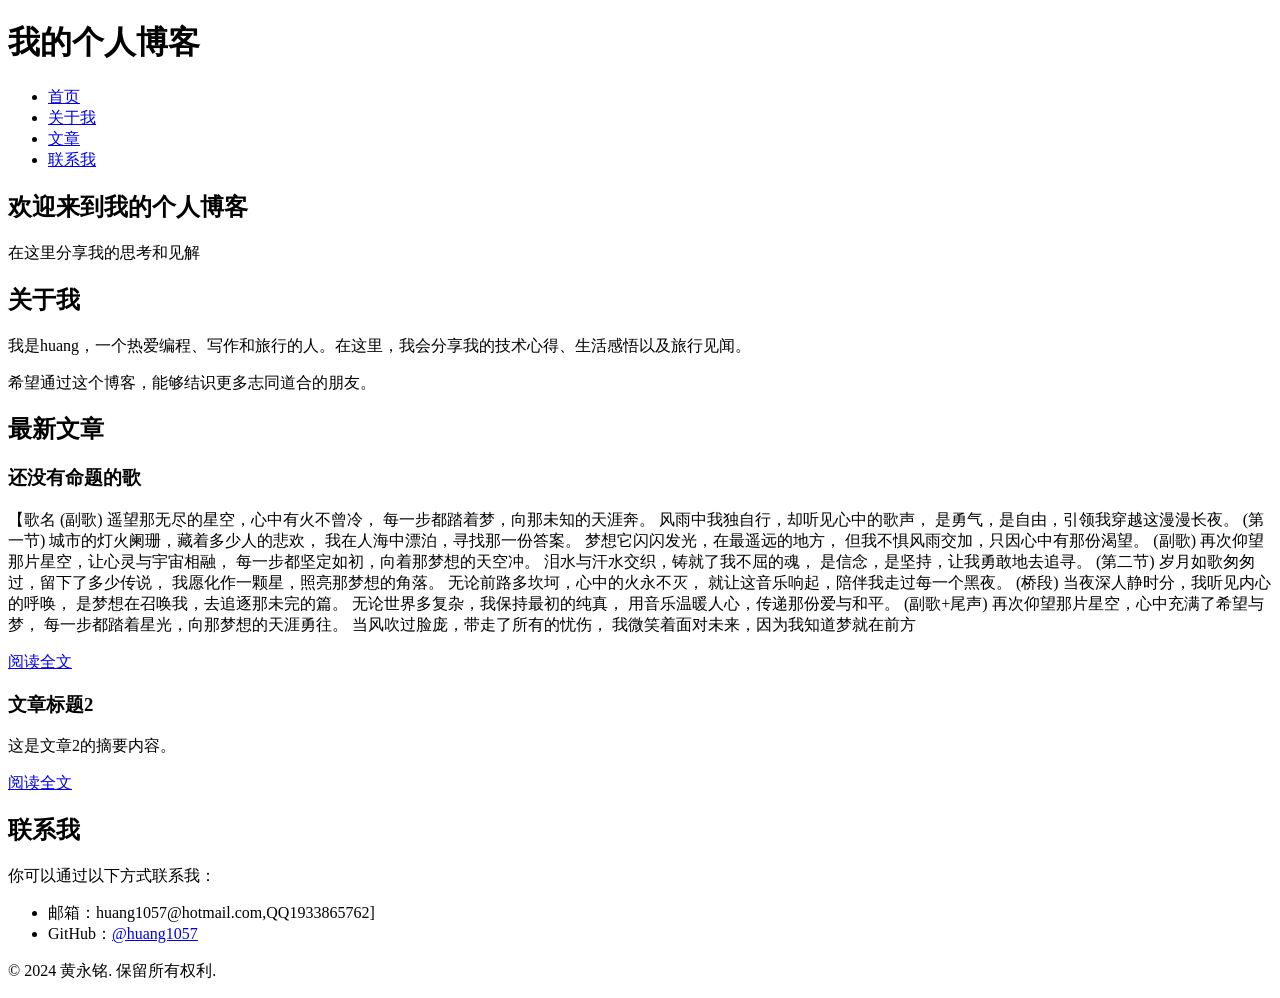
==== boke/huang_index.html @ bc632841 "Add files via upload" ====
<!DOCTYPE html>
<html lang="zh-CN">
<head>
    <meta charset="UTF-8">
    <meta name="viewport" content="width=device-width, initial-scale=1.0">
    <title>huang和苟或的个人博客</title>
    <link rel="stylesheet" href="styles.css">
</head>
<body>
    <header>
        <div class="container">
            <h1>我的个人博客</h1>
            <nav>
                <ul>
                    <li><a href="#home">首页</a></li>
                    <li><a href="#about">关于我</a></li>
                    <li><a href="#posts">文章</a></li>
                    <li><a href="#contact">联系我</a></li>
                </ul>
            </nav>
        </div>
    </header>

    <section id="home" class="hero">
        <div class="container">
            <h2>欢迎来到我的个人博客</h2>
            <p>在这里分享我的思考和见解</p>
        </div>
    </section>

    <section id="about" class="content">
        <div class="container">
            <h2>关于我</h2>
            <p>我是huang，一个热爱编程、写作和旅行的人。在这里，我会分享我的技术心得、生活感悟以及旅行见闻。</p>
            <p>希望通过这个博客，能够结识更多志同道合的朋友。</p>
        </div>
    </section>

    <section id="posts" class="content">
        <div class="container">
            <h2>最新文章</h2>
            <article>
                <h3>还没有命题的歌</h3>
                <p>【歌名

(副歌)
遥望那无尽的星空，心中有火不曾冷，
每一步都踏着梦，向那未知的天涯奔。
风雨中我独自行，却听见心中的歌声，
是勇气，是自由，引领我穿越这漫漫长夜。

(第一节)
城市的灯火阑珊，藏着多少人的悲欢，
我在人海中漂泊，寻找那一份答案。
梦想它闪闪发光，在最遥远的地方，
但我不惧风雨交加，只因心中有那份渴望。

(副歌)
再次仰望那片星空，让心灵与宇宙相融，
每一步都坚定如初，向着那梦想的天空冲。
泪水与汗水交织，铸就了我不屈的魂，
是信念，是坚持，让我勇敢地去追寻。

(第二节)
岁月如歌匆匆过，留下了多少传说，
我愿化作一颗星，照亮那梦想的角落。
无论前路多坎坷，心中的火永不灭，
就让这音乐响起，陪伴我走过每一个黑夜。

(桥段)
当夜深人静时分，我听见内心的呼唤，
是梦想在召唤我，去追逐那未完的篇。
无论世界多复杂，我保持最初的纯真，
用音乐温暖人心，传递那份爱与和平。

(副歌+尾声)
再次仰望那片星空，心中充满了希望与梦，
每一步都踏着星光，向那梦想的天涯勇往。
当风吹过脸庞，带走了所有的忧伤，
我微笑着面对未来，因为我知道梦就在前方</p>
                <a href="post1.html">阅读全文</a>
            </article>
            <article>
                <h3>文章标题2</h3>
                <p>这是文章2的摘要内容。</p>
                <a href="post2.html">阅读全文</a>
            </article>
        </div>
    </section>

    <section id="contact" class="content">
        <div class="container">
            <h2>联系我</h2>
            <p>你可以通过以下方式联系我：</p>
            <ul>
                <li>邮箱：huang1057@hotmail.com,QQ1933865762]</li>
                <li>GitHub：<a href="https://github.com/huang1057">@huang1057</a></li>
            </ul>
        </div>
    </section>

    <footer>
        <div class="container">
            <p>&copy; 2024 黄永铭. 保留所有权利.</p>
        </div>
    </footer>
</body>
</html>
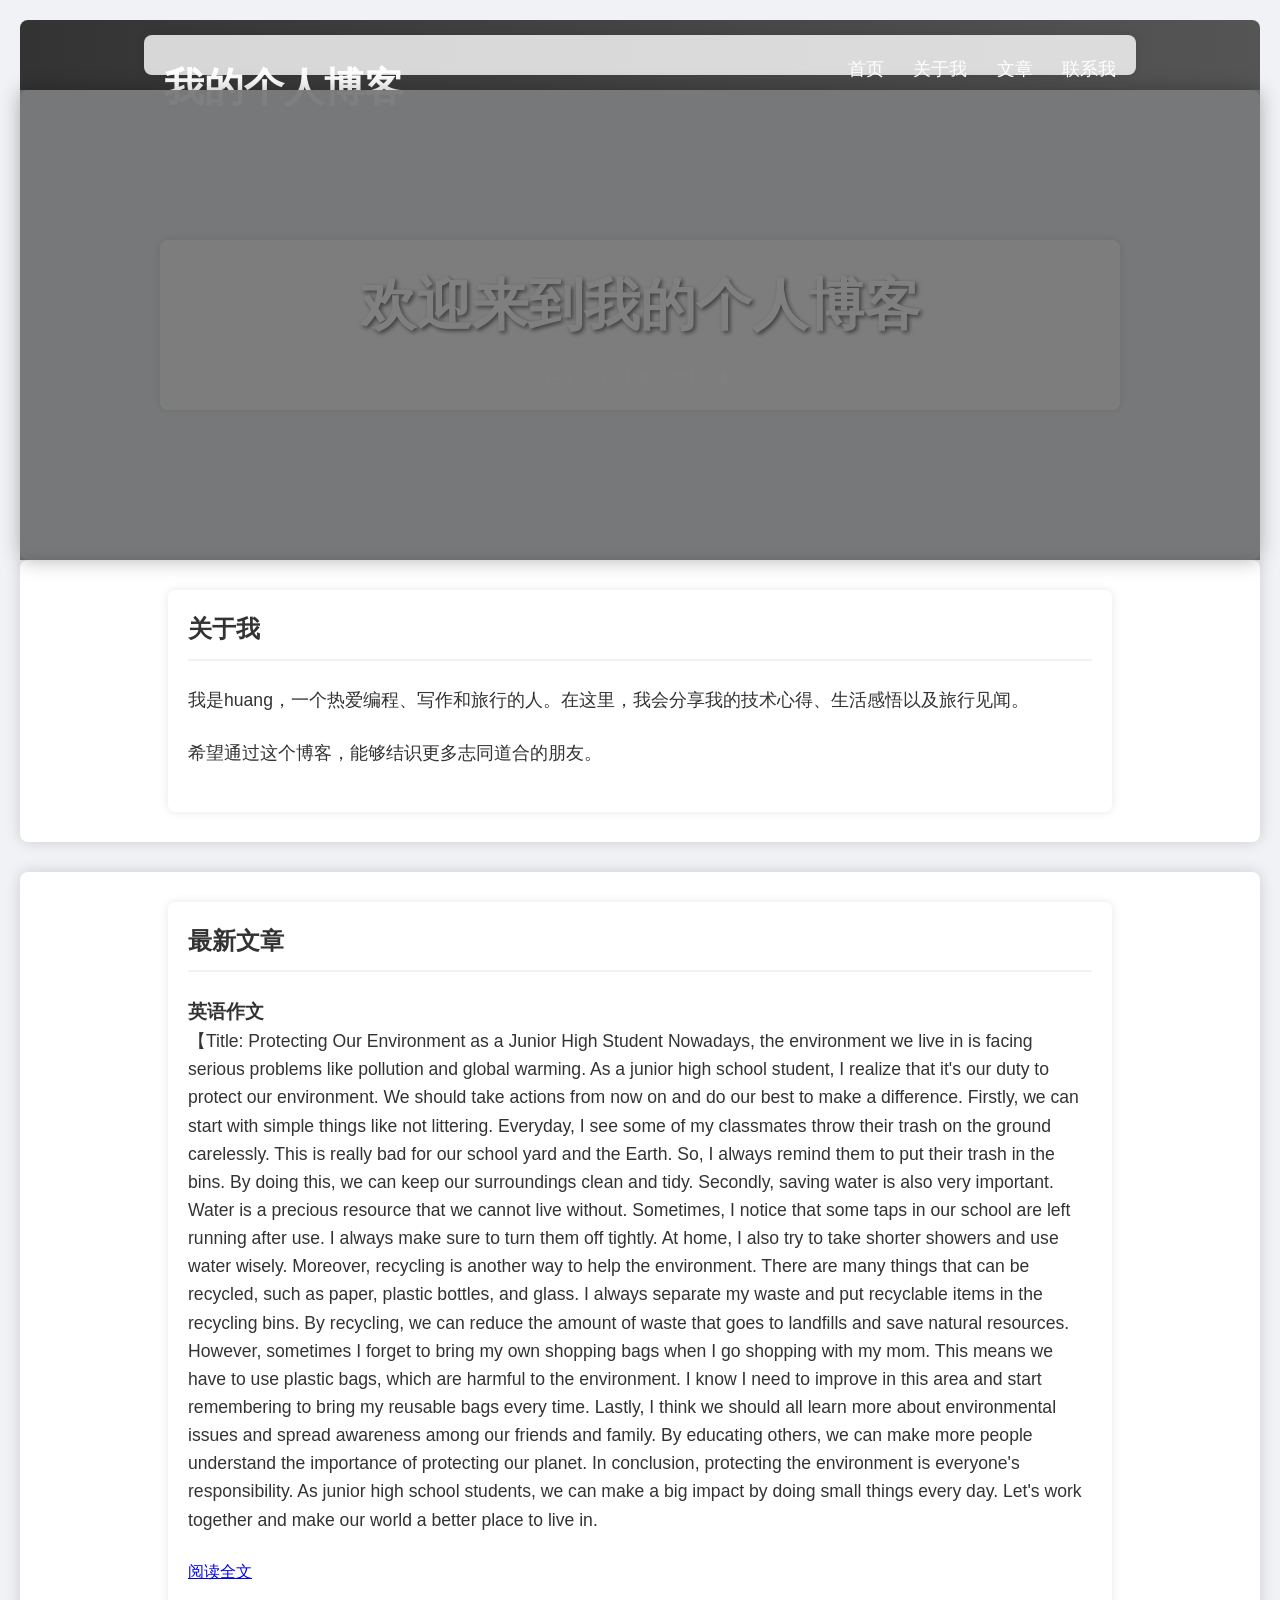
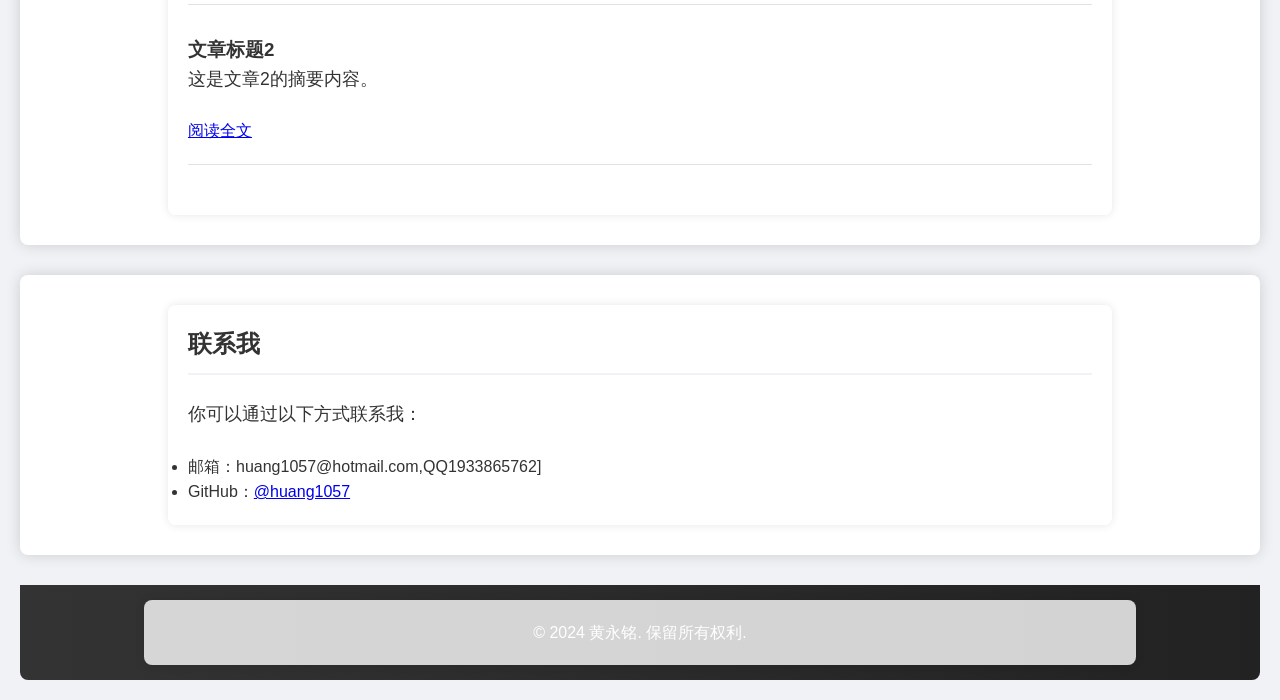
==== commit a035e02c: "Update huang_index.html" ====
--- a/boke/huang_index.html
+++ b/boke/huang_index.html
@@ -40,44 +40,22 @@
         <div class="container">
             <h2>最新文章</h2>
             <article>
-                <h3>还没有命题的歌</h3>
-                <p>【歌名
+                <h3>英语作文</h3>
+                <p>【Title: Protecting Our Environment as a Junior High Student
 
-(副歌)
-遥望那无尽的星空，心中有火不曾冷，
-每一步都踏着梦，向那未知的天涯奔。
-风雨中我独自行，却听见心中的歌声，
-是勇气，是自由，引领我穿越这漫漫长夜。
+Nowadays, the environment we live in is facing serious problems like pollution and global warming. As a junior high school student, I realize that it's our duty to protect our environment. We should take actions from now on and do our best to make a difference.
 
-(第一节)
-城市的灯火阑珊，藏着多少人的悲欢，
-我在人海中漂泊，寻找那一份答案。
-梦想它闪闪发光，在最遥远的地方，
-但我不惧风雨交加，只因心中有那份渴望。
+Firstly, we can start with simple things like not littering. Everyday, I see some of my classmates throw their trash on the ground carelessly. This is really bad for our school yard and the Earth. So, I always remind them to put their trash in the bins. By doing this, we can keep our surroundings clean and tidy.
 
-(副歌)
-再次仰望那片星空，让心灵与宇宙相融，
-每一步都坚定如初，向着那梦想的天空冲。
-泪水与汗水交织，铸就了我不屈的魂，
-是信念，是坚持，让我勇敢地去追寻。
+Secondly, saving water is also very important. Water is a precious resource that we cannot live without. Sometimes, I notice that some taps in our school are left running after use. I always make sure to turn them off tightly. At home, I also try to take shorter showers and use water wisely.
 
-(第二节)
-岁月如歌匆匆过，留下了多少传说，
-我愿化作一颗星，照亮那梦想的角落。
-无论前路多坎坷，心中的火永不灭，
-就让这音乐响起，陪伴我走过每一个黑夜。
+Moreover, recycling is another way to help the environment. There are many things that can be recycled, such as paper, plastic bottles, and glass. I always separate my waste and put recyclable items in the recycling bins. By recycling, we can reduce the amount of waste that goes to landfills and save natural resources.
 
-(桥段)
-当夜深人静时分，我听见内心的呼唤，
-是梦想在召唤我，去追逐那未完的篇。
-无论世界多复杂，我保持最初的纯真，
-用音乐温暖人心，传递那份爱与和平。
+However, sometimes I forget to bring my own shopping bags when I go shopping with my mom. This means we have to use plastic bags, which are harmful to the environment. I know I need to improve in this area and start remembering to bring my reusable bags every time.
 
-(副歌+尾声)
-再次仰望那片星空，心中充满了希望与梦，
-每一步都踏着星光，向那梦想的天涯勇往。
-当风吹过脸庞，带走了所有的忧伤，
-我微笑着面对未来，因为我知道梦就在前方</p>
+Lastly, I think we should all learn more about environmental issues and spread awareness among our friends and family. By educating others, we can make more people understand the importance of protecting our planet.
+
+In conclusion, protecting the environment is everyone's responsibility. As junior high school students, we can make a big impact by doing small things every day. Let's work together and make our world a better place to live in.</p>
                 <a href="post1.html">阅读全文</a>
             </article>
             <article>
@@ -105,4 +83,4 @@
         </div>
     </footer>
 </body>
-</html>+</html>
--- a/boke/styles.css
+++ b/boke/styles.css
@@ -0,0 +1,122 @@
+/* 基本样式重置 */
+* {
+    margin: 0;
+    padding: 0;
+    box-sizing: border-box;
+}
+
+body {
+    font-family: Arial, sans-serif;
+    line-height: 1.6;
+    color: #333;
+    background-color: #f0f2f5; /* 更浅的灰色背景 */
+    padding: 20px;
+}
+
+/* 容器样式 */
+.container {
+    width: 80%;
+    margin: 0 auto;
+    max-width: 1200px;
+    padding: 20px;
+    border-radius: 8px; /* 圆角边框 */
+    box-shadow: 0 0 10px rgba(0, 0, 0, 0.1); /* 轻微阴影 */
+    background-color: #ffffffcc; /* 稍微带点透明的白色背景 */
+}
+
+/* 头部样式 */
+header {
+    background: linear-gradient(to right, #333, #555); /* 渐变背景 */
+    color: #fff;
+    padding: 15px 0;
+    border-radius: 8px 8px 0 0; /* 顶部圆角 */
+}
+
+header h1 {
+    float: left;
+    font-size: 2.5em;
+}
+
+header nav ul {
+    list-style: none;
+    float: right;
+}
+
+header nav ul li {
+    display: inline;
+    margin-left: 25px;
+}
+
+header nav ul li a {
+    color: #fff;
+    text-decoration: none;
+    font-size: 1.1em;
+    transition: text-decoration 0.3s ease; /* 平滑的过渡效果 */
+}
+
+header nav ul li a:hover {
+    text-decoration: underline;
+}
+
+/* 英雄区域样式 */
+.hero {
+    background: url('hero-background.jpg') no-repeat center center/cover; /* 添加背景图片 */
+    color: #fff;
+    text-align: center;
+    padding: 150px 20px;
+    border-radius: 8px; /* 圆角边框 */
+    box-shadow: 0 0 20px rgba(0, 0, 0, 0.3); /* 更深的阴影 */
+    position: relative;
+}
+
+.hero::before {
+    content: '';
+    position: absolute;
+    top: 0;
+    left: 0;
+    right: 0;
+    bottom: 0;
+    background: rgba(0, 0, 0, 0.5); /* 半透明遮罩 */
+    pointer-events: none; /* 不影响点击事件 */
+}
+
+.hero h2 {
+    font-size: 3.5em;
+    margin-bottom: 15px;
+    text-shadow: 2px 2px 4px rgba(0, 0, 0, 0.5); /* 文字阴影 */
+}
+
+/* 内容区域样式 */
+.content {
+    background: #fff;
+    padding: 30px;
+    margin-bottom: 30px;
+    box-shadow: 0 0 15px rgba(0, 0, 0, 0.15); /* 更深的阴影 */
+    border-radius: 8px; /* 圆角边框 */
+}
+
+.content h2 {
+    margin-bottom: 25px;
+    border-bottom: 2px solid #f0f2f5; /* 下划线 */
+    padding-bottom: 10px;
+}
+
+.content p {
+    margin-bottom: 25px;
+    font-size: 1.1em;
+}
+
+.content article {
+    margin-bottom: 30px;
+    border-bottom: 1px solid #e0e2e5; /* 分隔线 */
+    padding-bottom: 20px;
+}
+
+/* 页脚样式 */
+footer {
+    background: linear-gradient(to right, #333, #222); /* 渐变背景 */
+    color: #fff;
+    text-align: center;
+    padding: 15px 0;
+    border-radius: 0 0 8px 8px; /* 底部圆角 */
+}
